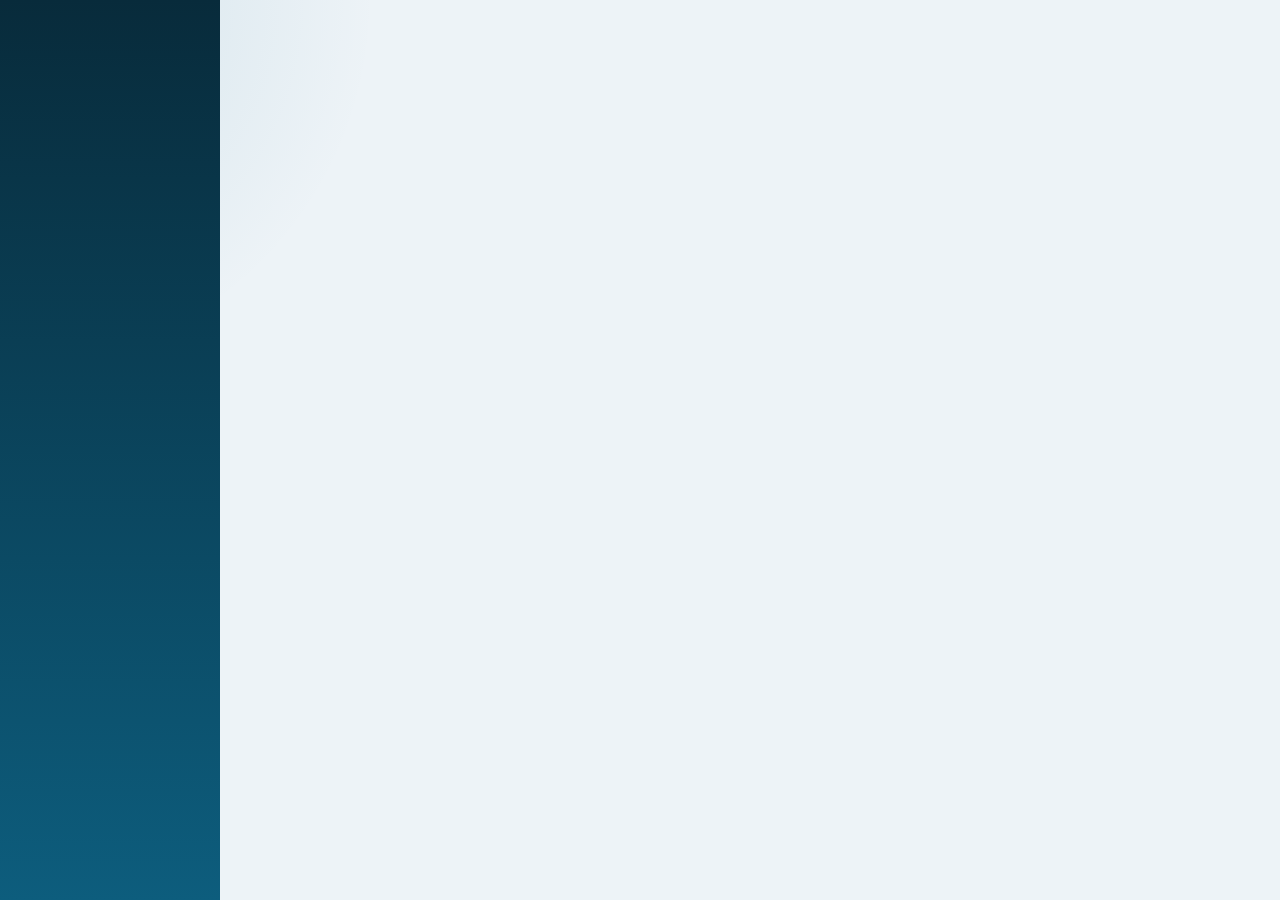
==== frontend/clock.html @ dd177fd2 "Add multi-timezone digital clock display with real-time updates for airport operations" ====
<!DOCTYPE html>
<html lang="id">
<head>
  <meta charset="UTF-8" />
  <meta name="viewport" content="width=device-width, initial-scale=1.0" />
  <title>Airport Multi-Timezone Digital Clock</title>
  <link rel="stylesheet" href="styles.css" />
  <link rel="stylesheet" href="clock.css" />
</head>
<body>
  <div id="app">
    <nav id="nav"></nav>
    <main>
      <div class="container" id="clock-container"></div>
    </main>
  </div>

  <script src="clock.js"></script>
</body>
</html>
---- frontend/styles.css ----
:root {
  --bg: #edf3f7;
  --panel: #ffffff;
  --line: #dce5ee;
  --ink: #10263a;
  --muted: #607385;
  --primary: #0f6c8f;
  --primary-2: #15a8a4;
  --success: #2e8b57;
  --warning: #d79b1f;
  --danger: #d95454;
  --shadow: 0 12px 28px rgba(16,38,58,.08);
}

* { box-sizing: border-box; }
html, body {
  margin: 0;
  padding: 0;
  height: 100%;
  font-family: Inter, "Segoe UI", Arial, sans-serif;
  background: var(--bg);
  color: var(--ink);
}

body {
  background: radial-gradient(circle at top left, rgba(15,108,143,.12), transparent 24%), var(--bg);
}

#app {
  display: grid;
  grid-template-columns: 220px 1fr;
  min-height: 100vh;
}

nav {
  background: linear-gradient(180deg, #082b3b, #0d5d7d);
  color: #fff;
  padding: 18px 12px;
  position: sticky;
  top: 0;
  height: 100vh;
}

.brand {
  font-size: 1.1rem;
  font-weight: 800;
  padding: 8px 10px 18px;
}

.brand small {
  display: block;
  font-size: 11px;
  opacity: .8;
  font-weight: 500;
}

.nav-btn {
  width: 100%;
  border: 0;
  background: transparent;
  color: #edf9ff;
  text-align: left;
  padding: 10px 12px;
  border-radius: 10px;
  cursor: pointer;
  display: flex;
  justify-content: space-between;
  align-items: center;
  margin: 4px 0;
  font: inherit;
}

.nav-btn:hover { background: rgba(255,255,255,.08); }
.nav-btn.active {
  background: rgba(255,191,71,.18);
  box-shadow: inset 3px 0 0 #ffbf47;
  font-weight: 700;
}

.badge {
  background: var(--danger);
  color: #fff;
  border-radius: 999px;
  padding: 2px 7px;
  font-size: 11px;
  min-width: 20px;
  text-align: center;
}

#main {
  padding: 24px 28px;
}

.container {
  max-width: 1180px;
  margin: 0 auto;
}

.hero {
  position: relative;
  overflow: hidden;
  background: linear-gradient(120deg, #0a2944, #0e6d8e 58%, #1b9ea1);
  border-radius: 18px;
  padding: 24px 26px;
  color: #fff;
  box-shadow: var(--shadow);
  display: flex;
  justify-content: space-between;
  align-items: center;
  gap: 16px;
  flex-wrap: wrap;
  margin-bottom: 18px;
}

.hero::after {
  content: "";
  position: absolute;
  right: -42px;
  top: -42px;
  width: 220px;
  height: 220px;
  border-radius: 50%;
  border: 2px solid rgba(255,255,255,.2);
  box-shadow: 0 0 0 28px rgba(255,255,255,.05), 0 0 0 56px rgba(255,255,255,.03);
}

.hero h2 {
  margin: 0 0 6px;
  font-size: 2rem;
}

.subtle {
  margin: 0;
  color: rgba(255,255,255,.82);
}

.chips {
  display: flex;
  gap: 8px;
  flex-wrap: wrap;
  position: relative;
  z-index: 1;
}

.chip {
  border: 1px solid rgba(255,255,255,.28);
  background: rgba(255,255,255,.08);
  color: #fff;
  border-radius: 999px;
  padding: 7px 12px;
  font-size: 12px;
}

.grid {
  display: grid;
  grid-template-columns: repeat(auto-fit, minmax(200px, 1fr));
  gap: 12px;
  margin: 18px 0;
}

.card {
  background: var(--panel);
  border: 1px solid var(--line);
  border-top: 4px solid var(--primary);
  border-radius: 14px;
  padding: 16px;
  box-shadow: var(--shadow);
}

.card.warn { border-top-color: var(--warning); }
.card.danger { border-top-color: var(--danger); }
.card.plan { border-top-color: #9aaab5; }

.kpi {
  margin: 0;
  font-size: 2rem;
  font-weight: 800;
  letter-spacing: -.05em;
  line-height: 1.1;
  background: linear-gradient(90deg, var(--primary), var(--primary-2));
  -webkit-background-clip: text;
  background-clip: text;
  color: transparent;
}

.card small {
  color: var(--muted);
  display: block;
  margin-top: 6px;
  font-size: 12px;
  font-weight: 700;
  text-transform: lowercase;
}

h3 {
  margin: 18px 0 8px;
  font-size: 15px;
}

.pill {
  display: inline-flex;
  align-items: center;
  padding: 4px 9px;
  border-radius: 999px;
  font-size: 11px;
  border: 1px solid var(--line);
}

.pill.ok { background: rgba(46,139,87,.08); color: var(--success); border-color: rgba(46,139,87,.25); }
.pill.warn { background: rgba(215,155,31,.08); color: var(--warning); border-color: rgba(215,155,31,.22); }
.pill.er { background: rgba(217,84,84,.08); color: var(--danger); border-color: rgba(217,84,84,.2); }

.dot {
  display: inline-block;
  width: 9px;
  height: 9px;
  border-radius: 50%;
  background: var(--success);
  margin-right: 7px;
  vertical-align: middle;
}
.dot.warn { background: var(--warning); }
.dot.er { background: var(--danger); }
.dot.plan { background: #b3bec8; }

table {
  width: 100%;
  border-collapse: collapse;
  background: var(--panel);
  border: 1px solid var(--line);
  border-radius: 14px;
  overflow: hidden;
}

th, td {
  border-bottom: 1px solid var(--line);
  padding: 10px 12px;
  text-align: left;
  vertical-align: top;
  font-size: 13px;
}

th {
  font-size: 12px;
  color: var(--muted);
  background: #f7fafc;
}

tr:last-child td { border-bottom: 0; }

.muted {
  margin: 0;
  color: var(--muted);
  font-size: 12px;
}

.row {
  display: flex;
  align-items: center;
  gap: 8px;
  flex-wrap: wrap;
}

.space-between { justify-content: space-between; }

.btn {
  border: 1px solid var(--line);
  background: #fff;
  color: var(--ink);
  padding: 8px 12px;
  border-radius: 8px;
  font: inherit;
  cursor: pointer;
}

.btn.primary {
  background: var(--primary);
  color: #fff;
  border-color: var(--primary);
}

select, input {
  border: 1px solid var(--line);
  background: #fff;
  color: var(--ink);
  padding: 9px 10px;
  border-radius: 8px;
  font: inherit;
}

.section {
  margin-top: 18px;
}

@media (max-width: 820px) {
  #app { display: block; }
  nav { position: static; height: auto; }
  #main { padding: 18px 16px 24px; }
}
---- frontend/clock.css ----
/* Digital Clock - Multi-timezone Display */

:root {
  --clock-bg: #0a1f2e;
  --clock-panel: #1a3a4f;
  --clock-accent: #00d4ff;
  --clock-text: #e0f7ff;
  --clock-muted: #7fa3b3;
  --clock-success: #2ecc71;
  --clock-warning: #f39c12;
  --clock-danger: #e74c3c;
}

.clock-container {
  background: var(--clock-bg);
  border-radius: 16px;
  padding: 20px;
  border: 2px solid var(--clock-accent);
  box-shadow: 0 0 20px rgba(0, 212, 255, 0.2), inset 0 0 20px rgba(0, 212, 255, 0.05);
}

.clock-title {
  font-size: 18px;
  font-weight: 700;
  color: var(--clock-accent);
  margin-bottom: 16px;
  text-transform: uppercase;
  letter-spacing: 2px;
}

.clock-grid {
  display: grid;
  grid-template-columns: repeat(auto-fit, minmax(280px, 1fr));
  gap: 12px;
  max-height: 600px;
  overflow-y: auto;
}

.clock-card {
  background: var(--clock-panel);
  border: 1px solid rgba(0, 212, 255, 0.2);
  border-radius: 12px;
  padding: 16px;
  position: relative;
  overflow: hidden;
  transition: transform 0.2s ease, box-shadow 0.2s ease;
}

.clock-card:hover {
  transform: translateY(-4px);
  box-shadow: 0 8px 24px rgba(0, 212, 255, 0.15);
  border-color: rgba(0, 212, 255, 0.4);
}

.clock-card::before {
  content: "";
  position: absolute;
  top: -50%;
  right: -50%;
  width: 200px;
  height: 200px;
  border-radius: 50%;
  background: radial-gradient(circle, rgba(0, 212, 255, 0.1), transparent);
  animation: pulse-clock 3s ease-in-out infinite;
}

@keyframes pulse-clock {
  0%, 100% { opacity: 0.5; }
  50% { opacity: 1; }
}

.clock-location {
  font-size: 13px;
  color: var(--clock-muted);
  text-transform: uppercase;
  letter-spacing: 1px;
  margin-bottom: 8px;
}

.clock-time-display {
  font-size: 32px;
  font-weight: 700;
  font-family: 'Courier New', monospace;
  color: var(--clock-accent);
  line-height: 1.2;
  margin-bottom: 8px;
  text-shadow: 0 0 10px rgba(0, 212, 255, 0.3);
}

.clock-date-display {
  font-size: 11px;
  color: var(--clock-muted);
  margin-bottom: 8px;
  line-height: 1.4;
}

.clock-info {
  display: flex;
  justify-content: space-between;
  align-items: center;
  font-size: 11px;
  margin-top: 12px;
  padding-top: 8px;
  border-top: 1px solid rgba(0, 212, 255, 0.1);
}

.clock-region {
  color: var(--clock-accent);
  font-weight: 600;
}

.clock-offset {
  color: var(--clock-muted);
}

.clock-status {
  width: 8px;
  height: 8px;
  border-radius: 50%;
  background: var(--clock-success);
  display: inline-block;
  margin-right: 4px;
  animation: blink-status 1s infinite;
}

@keyframes blink-status {
  0%, 100% { opacity: 1; }
  50% { opacity: 0.5; }
}

.clock-header {
  display: flex;
  justify-content: space-between;
  align-items: center;
  margin-bottom: 16px;
  padding-bottom: 12px;
  border-bottom: 2px solid rgba(0, 212, 255, 0.2);
}

.clock-controls {
  display: flex;
  gap: 8px;
}

.clock-control-btn {
  background: rgba(0, 212, 255, 0.1);
  border: 1px solid rgba(0, 212, 255, 0.3);
  color: var(--clock-accent);
  padding: 6px 12px;
  border-radius: 6px;
  cursor: pointer;
  font-size: 12px;
  font-weight: 600;
  text-transform: uppercase;
  transition: all 0.2s ease;
}

.clock-control-btn:hover {
  background: rgba(0, 212, 255, 0.2);
  border-color: var(--clock-accent);
}

.clock-control-btn.active {
  background: var(--clock-accent);
  color: var(--clock-bg);
}

.clock-stats {
  display: flex;
  gap: 12px;
  margin-bottom: 16px;
}

.clock-stat-box {
  flex: 1;
  background: rgba(0, 212, 255, 0.1);
  border: 1px solid rgba(0, 212, 255, 0.2);
  border-radius: 8px;
  padding: 10px;
  text-align: center;
}

.clock-stat-value {
  font-size: 20px;
  font-weight: 700;
  color: var(--clock-accent);
}

.clock-stat-label {
  font-size: 11px;
  color: var(--clock-muted);
  text-transform: uppercase;
  margin-top: 4px;
}

.clock-local-highlight {
  border-color: var(--clock-accent);
  background: rgba(0, 212, 255, 0.1);
  box-shadow: 0 0 16px rgba(0, 212, 255, 0.2), inset 0 0 16px rgba(0, 212, 255, 0.08);
}

.clock-footer {
  margin-top: 16px;
  padding-top: 12px;
  border-top: 1px solid rgba(0, 212, 255, 0.1);
  font-size: 11px;
  color: var(--clock-muted);
  text-align: center;
}

@media (max-width: 1024px) {
  .clock-grid {
    grid-template-columns: repeat(auto-fit, minmax(220px, 1fr));
  }
  
  .clock-time-display {
    font-size: 24px;
  }
}

@media (max-width: 640px) {
  .clock-grid {
    grid-template-columns: 1fr;
  }
  
  .clock-card {
    padding: 12px;
  }
}
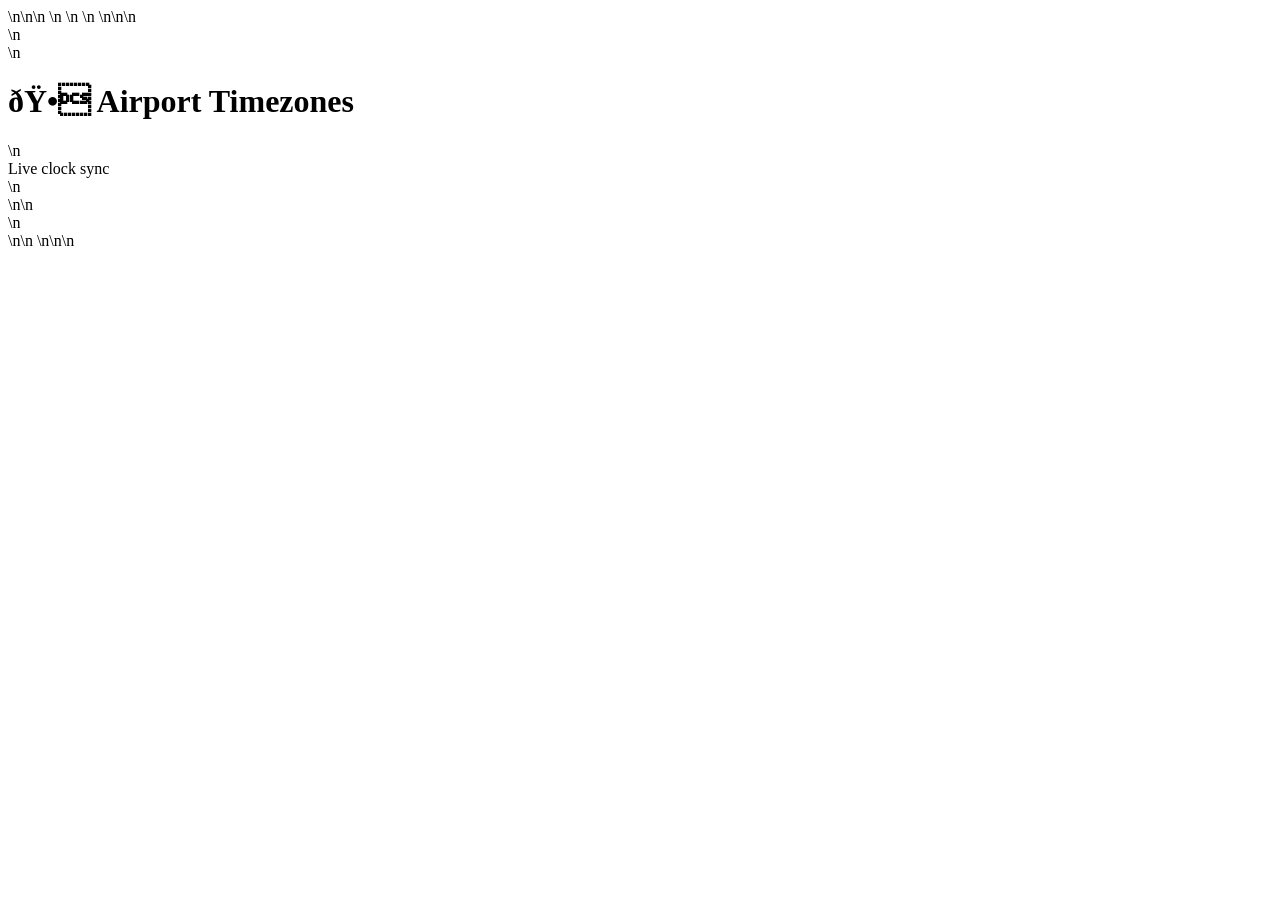
==== commit 1773469b: "Add HTML file for multi-timezone clock" ====
--- a/frontend/clock.html
+++ b/frontend/clock.html
@@ -1,20 +1 @@
-<!DOCTYPE html>
-<html lang="id">
-<head>
-  <meta charset="UTF-8" />
-  <meta name="viewport" content="width=device-width, initial-scale=1.0" />
-  <title>Airport Multi-Timezone Digital Clock</title>
-  <link rel="stylesheet" href="styles.css" />
-  <link rel="stylesheet" href="clock.css" />
-</head>
-<body>
-  <div id="app">
-    <nav id="nav"></nav>
-    <main>
-      <div class="container" id="clock-container"></div>
-    </main>
-  </div>
-
-  <script src="clock.js"></script>
-</body>
-</html>
+<!DOCTYPE html>\n<html lang=\"id\">\n<head>\n  <meta charset=\"UTF-8\" />\n  <meta name=\"viewport\" content=\"width=device-width, initial-scale=1.0\" />\n  <title>Multi-Timezone Digital Clock</title>\n  <link rel=\"stylesheet\" href=\"clock.css\" />\n</head>\n<body>\n  <div class=\"clock-wrap\">\n    <div class=\"topbar\">\n      <h1>🕐 Airport Timezones</h1>\n      <div class=\"status\"><span class=\"dot\"></span> Live clock sync</div>\n    </div>\n\n    <div class=\"grid\" id=\"clockGrid\"></div>\n  </div>\n\n  <script src=\"clock.js\"></script>\n</body>\n</html>\n
